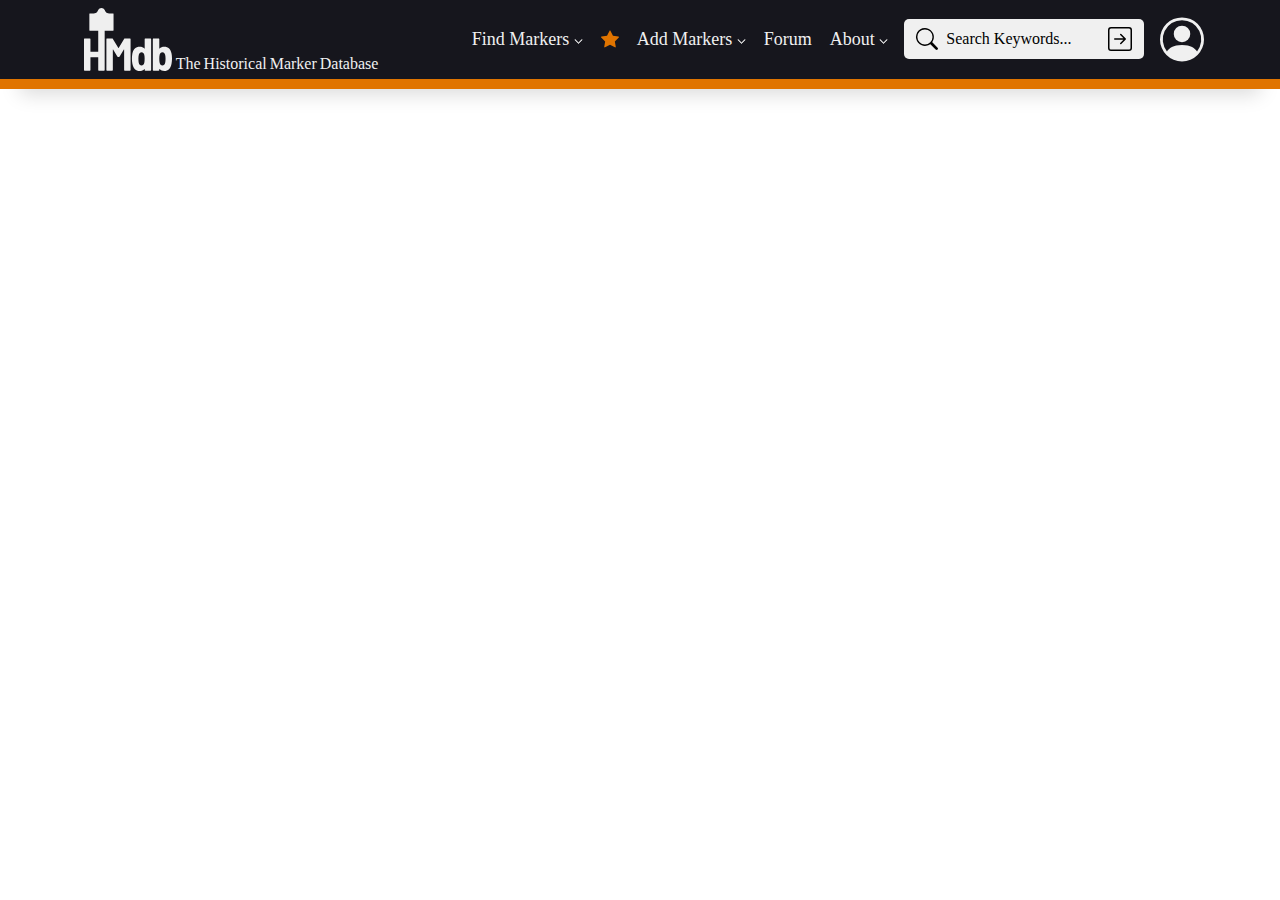
==== index.html @ a5eff8ec "Initial commit" ====
<html lang="en">
  <head>
    <meta charset="UTF-8" />
    <meta name="viewport" content="width=device-width, initial-scale=1.0" />
    <title>HMdb Navbar</title>
    <link rel="stylesheet" type="text/css" href="./styles/navbar.css" />
    <link rel="stylesheet" type="text/css" href="./styles/reset.css" />
  </head>
  <body>
    <header class="primary-header">
      <div class="logo-wrapper">
        <img
          src="./static/hmdblogo.svg"
          alt='The Historical Marker Database Logo. The letters "HMdb" are present, with a historical marker sign appearing at the top of the letter H'
        />
        <h1>The Historical Marker Database</h1>
      </div>
      <div class="menu">
        <div id="mobile-menu" class="mobile-menu" data-visible="false">
          <nav>
            <ul class="navigation" role="list">
              <li class="nav-link dropdown" data-dropdown data-parent-dropdown>
                <button data-dropdown-button>
                  Find Markers
                  <svg
                    xmlns="http://www.w3.org/2000/svg"
                    width="100%"
                    height="100%"
                    fill="currentColor"
                    class="chevron-icon"
                    viewBox="0 0 16 16"
                  >
                    <path
                      fill-rule="evenodd"
                      stroke="currentColor"
                      stroke-width="1"
                      d="M1.646 4.646a.5.5 0 0 1 .708 0L8 10.293l5.646-5.647a.5.5 0 0 1 .708.708l-6 6a.5.5 0 0 1-.708 0l-6-6a.5.5 0 0 1 0-.708z"
                    />
                  </svg>
                </button>
                <ul class="dropdown-menu">
                  <li><a href="/near-you">Near You</a></li>
                  <li class="dropdown" data-dropdown data-child-dropdown>
                    <button data-dropdown-button>
                      Search By...
                      <svg
                        xmlns="http://www.w3.org/2000/svg"
                        width="100%"
                        height="100%"
                        fill="currentColor"
                        class="chevron-icon"
                        viewBox="0 0 16 16"
                      >
                        <path
                          fill-rule="evenodd"
                          stroke="currentColor"
                          stroke-width="1"
                          d="M1.646 4.646a.5.5 0 0 1 .708 0L8 10.293l5.646-5.647a.5.5 0 0 1 .708.708l-6 6a.5.5 0 0 1-.708 0l-6-6a.5.5 0 0 1 0-.708z"
                        />
                      </svg>
                    </button>
                    <ul class="dropdown-menu">
                      <li><a href="/topic">Topic</a></li>
                      <li><a href="/series">Series</a></li>
                      <li><a href="/location">Location</a></li>
                      <li><a href="/more">More...</a></li>
                    </ul>
                  </li>
                  <li><a href="/my-markers">My Markers</a></li>
                </ul>
              </li>
              <li class="nav-link">
                <a href="/star">
                  <svg
                    xmlns="http://www.w3.org/2000/svg"
                    width="100%"
                    height="100%"
                    fill="currentColor"
                    class="star-icon"
                    viewBox="0 0 16 16"
                  >
                    <path
                      d="M3.612 15.443c-.386.198-.824-.149-.746-.592l.83-4.73L.173 6.765c-.329-.314-.158-.888.283-.95l4.898-.696L7.538.792c.197-.39.73-.39.927 0l2.184 4.327 4.898.696c.441.062.612.636.282.95l-3.522 3.356.83 4.73c.078.443-.36.79-.746.592L8 13.187l-4.389 2.256z"
                    />
                  </svg>
                  <span class="sr-only">Star</span>
                </a>
              </li>
              <li class="nav-link dropdown" data-dropdown data-parent-dropdown>
                <button data-dropdown-button>
                  Add Markers
                  <svg
                    xmlns="http://www.w3.org/2000/svg"
                    width="100%"
                    height="100%"
                    fill="currentColor"
                    class="chevron-icon"
                    viewBox="0 0 16 16"
                  >
                    <path
                      fill-rule="evenodd"
                      stroke="currentColor"
                      stroke-width="1"
                      d="M1.646 4.646a.5.5 0 0 1 .708 0L8 10.293l5.646-5.647a.5.5 0 0 1 .708.708l-6 6a.5.5 0 0 1-.708 0l-6-6a.5.5 0 0 1 0-.708z"
                    />
                  </svg>
                </button>
                <ul class="dropdown-menu">
                  <li><a href="/add-a-marker">Add a Marker</a></li>
                  <li><a href="/want-lists">Want Lists</a></li>
                  <li><a href="/stats">Stats</a></li>
                  <li class="dropdown" data-dropdown data-child-dropdown>
                    <button data-dropdown-button>
                      Guidelines
                      <svg
                        xmlns="http://www.w3.org/2000/svg"
                        width="100%"
                        height="100%"
                        fill="currentColor"
                        class="chevron-icon"
                        viewBox="0 0 16 16"
                      >
                        <path
                          fill-rule="evenodd"
                          stroke="currentColor"
                          stroke-width="1"
                          d="M1.646 4.646a.5.5 0 0 1 .708 0L8 10.293l5.646-5.647a.5.5 0 0 1 .708.708l-6 6a.5.5 0 0 1-.708 0l-6-6a.5.5 0 0 1 0-.708z"
                        />
                      </svg>
                    </button>
                    <ul class="dropdown-menu">
                      <li><a href="/submissions">Submissions</a></li>
                      <li><a href="/editorial">Editorial</a></li>
                      <li><a href="/typographic">Typographic</a></li>
                    </ul>
                  </li>
                </ul>
              </li>
              <li class="nav-link"><a href="/forum">Forum</a></li>
              <li class="nav-link dropdown" data-dropdown data-parent-dropdown>
                <button data-dropdown-button>
                  About
                  <svg
                    xmlns="http://www.w3.org/2000/svg"
                    width="100%"
                    height="100%"
                    fill="currentColor"
                    class="chevron-icon"
                    viewBox="0 0 16 16"
                  >
                    <path
                      fill-rule="evenodd"
                      stroke="currentColor"
                      stroke-width="1"
                      d="M1.646 4.646a.5.5 0 0 1 .708 0L8 10.293l5.646-5.647a.5.5 0 0 1 .708.708l-6 6a.5.5 0 0 1-.708 0l-6-6a.5.5 0 0 1 0-.708z"
                    />
                  </svg>
                </button>
                <ul class="dropdown-menu">
                  <li><a href="/about">About Us</a></li>
                  <li><a href="/faq">FAQ</a></li>
                  <li><a href="/merch">Merch</a></li>
                  <li><a href="/contact">Contact</a></li>
                </ul>
              </li>
            </ul>
          </nav>
          <div class="search-bar">
            <svg
              xmlns="http://www.w3.org/2000/svg"
              width="100%"
              height="100%"
              fill="currentColor"
              class="search-icon"
              viewBox="0 0 16 16"
            >
              <path
                d="M11.742 10.344a6.5 6.5 0 1 0-1.397 1.398h-.001c.03.04.062.078.098.115l3.85 3.85a1 1 0 0 0 1.415-1.414l-3.85-3.85a1.007 1.007 0 0 0-.115-.1zM12 6.5a5.5 5.5 0 1 1-11 0 5.5 5.5 0 0 1 11 0z"
              />
            </svg>
            <form method="get" action="results.asp">
              <input
                type="text"
                name="SearchFor"
                placeholder="Search Keywords..."
              />
              <button
                id="searchButton"
                class="search-button"
                type="submit"
                value="Search"
                title='Keyword Search. For other types of search please go to the "Search By" menu under the "Find Markers" menu.'
              >
                <svg
                  xmlns="http://www.w3.org/2000/svg"
                  width="100%"
                  height="100%"
                  fill="currentColor"
                  class="search-button-icon"
                  viewBox="0 0 16 16"
                >
                  <path
                    fill-rule="evenodd"
                    d="M15 2a1 1 0 0 0-1-1H2a1 1 0 0 0-1 1v12a1 1 0 0 0 1 1h12a1 1 0 0 0 1-1V2zM0 2a2 2 0 0 1 2-2h12a2 2 0 0 1 2 2v12a2 2 0 0 1-2 2H2a2 2 0 0 1-2-2V2zm4.5 5.5a.5.5 0 0 0 0 1h5.793l-2.147 2.146a.5.5 0 0 0 .708.708l3-3a.5.5 0 0 0 0-.708l-3-3a.5.5 0 1 0-.708.708L10.293 7.5H4.5z"
                  />
                </svg>
                <span class="sr-only">Search</span>
              </button>
            </form>
          </div>
        </div>
        <div id="profile" class="profile" data-visible="false">
          <button
            data-dropdown-button
            aria-controls="profile"
            aria-expanded="false"
          >
            <svg
              xmlns="http://www.w3.org/2000/svg"
              width="100%"
              height="100%"
              fill="currentColor"
              class="profile-icon"
              viewBox="0 0 16 16"
            >
              <path d="M11 6a3 3 0 1 1-6 0 3 3 0 0 1 6 0z" />
              <path
                fill-rule="evenodd"
                d="M0 8a8 8 0 1 1 16 0A8 8 0 0 1 0 8zm8-7a7 7 0 0 0-5.468 11.37C3.242 11.226 4.805 10 8 10s4.757 1.225 5.468 2.37A7 7 0 0 0 8 1z"
              />
            </svg>
            <span class="sr-only">My Profile</span>
          </button>
          <div class="profile-dropdown-menu">
            <menu>
              <li><a href="/my-profile">My Profile</a></li>
              <li><a href="/my-markers">My Markers</a></li>
              <li><a href="/add-a-marker">Add a Marker</a></li>
            </menu>
            <button class="logout-button">Logout</button>
          </div>
        </div>
        <div
          class="mobile-menu-toggle"
          aria-controls="mobile-menu"
          aria-expanded="false"
        >
          <button>
            <svg
              xmlns="http://www.w3.org/2000/svg"
              width="100%"
              height="100%"
              fill="currentColor"
              class="menu-icon"
              viewBox="0 0 16 16"
            >
              <path
                fill-rule="evenodd"
                d="M2.5 12a.5.5 0 0 1 .5-.5h10a.5.5 0 0 1 0 1H3a.5.5 0 0 1-.5-.5zm0-4a.5.5 0 0 1 .5-.5h10a.5.5 0 0 1 0 1H3a.5.5 0 0 1-.5-.5zm0-4a.5.5 0 0 1 .5-.5h10a.5.5 0 0 1 0 1H3a.5.5 0 0 1-.5-.5z"
              />
            </svg>
            <svg
              xmlns="http://www.w3.org/2000/svg"
              width="80%"
              height="80%"
              fill="currentColor"
              stroke="black"
              stroke-width="1"
              class="close-icon"
              viewBox="0 0 16 16"
            >
              <path
                d="M2.146 2.854a.5.5 0 1 1 .708-.708L8 7.293l5.146-5.147a.5.5 0 0 1 .708.708L8.707 8l5.147 5.146a.5.5 0 0 1-.708.708L8 8.707l-5.146 5.147a.5.5 0 0 1-.708-.708L7.293 8 2.146 2.854Z"
              />
            </svg>
            <span class="sr-only">Menu</span>
          </button>
        </div>
      </div>
    </header>
    <script src="./nav.js"></script>
  </body>
</html>
---- styles/navbar.css ----
@charset "UTF-8";
/** Fonts **/
/* Source Sans Pro */
@font-face {
  font-family: "Source Sans Pro";
  src: url("../static/fonts/SourceSansPro-SemiBold.woff2") format("woff2");
  font-weight: 600;
  font-style: normal;
  font-display: optional;
}
@font-face {
  font-family: "Source Sans Pro";
  src: url("../static/fonts/SourceSansPro-Regular.woff2") format("woff2");
  font-weight: normal;
  font-style: normal;
  font-display: optional;
}
@font-face {
  font-family: "Source Sans Pro";
  src: url("../static/fonts/SourceSansPro-Bold.woff2") format("woff2");
  font-weight: bold;
  font-style: normal;
  font-display: optional;
}
@font-face {
  font-family: "Source Sans Pro";
  src: url("../static/fonts/SourceSansPro-ExtraLight.woff2") format("woff2");
  font-weight: 200;
  font-style: normal;
  font-display: optional;
}
@font-face {
  font-family: "Source Sans Pro";
  src: url("../static/fonts/SourceSansPro-Black.woff2") format("woff2");
  font-weight: 900;
  font-style: normal;
  font-display: optional;
}
@font-face {
  font-family: "Source Sans Pro";
  src: url("../static/fonts/SourceSansPro-Light.woff2") format("woff2");
  font-weight: 300;
  font-style: normal;
  font-display: optional;
}
/* Antic Slab */
@font-face {
  font-family: "Antic Slab";
  src: url("../static/fonts/AnticSlab.woff2") format("woff2");
  font-weight: 300;
  font-style: normal;
  font-display: optional;
}
/** Variables **/
:root {
  --nav-background: hsl(240, 12%, 10%);
  --white: hsl(0, 0%, 94%);
  --primary-orange: hsla(31, 100%, 44%, 1);
  --primary-orange-light: hsl(35, 100%, 61%);
  --primary-orange-dark: hsl(35, 80%, 40%);
  --logout-button-background: hsl(242, 100%, 85%);
  --logout-button-hover-background: hsl(242, 100%, 75%);
  --logout-button-text: hsl(232, 66%, 9%);
  --logout-button-hover-text: hsl(232, 66%, 1%);
}

/** SVG Fix **/
svg {
  overflow: visible;
}

/** Prevent transitions from occuring on page resize and load **/
.resize-animation-stopper * {
  animation: none !important;
  transition: none !important;
}

/** Screen Readers Only **/
.sr-only:not(:focus):not(:active) {
  clip: rect(0 0 0 0);
  clip-path: inset(50%);
  height: 1px;
  overflow: hidden;
  position: absolute;
  white-space: nowrap;
  width: 1px;
}

/** Body Styling **/
body {
  min-width: 100vh;
  overflow-x: hidden;
}

/** Navbar Header **/
.primary-header {
  display: flex;
  position: relative;
  min-height: 5rem;
  background-color: var(--nav-background);
  border-bottom: 10px solid var(--primary-orange);
  box-shadow: rgba(0, 0, 0, 0.15) 0px 25px 20px -20px;
  padding-inline: clamp(1.25rem, -4.554rem + 11.607vw, 9.375rem);
  justify-content: space-between;
  /* Preferred box-sizing value */
  /* Reapply the pointer cursor for anchor tags */
  /* Remove list styles (bullets/numbers) */
  /* For images to not be able to exceed their container */
  /* removes spacing between cells in tables */
  /* Safari - solving issue when using user-select:none on the <body> text input doesn't working */
  /* revert the 'white-space' property for textarea elements on Safari */
  /* minimum style to allow to style meter element */
  /* preformatted text - use only for this feature */
  /* reset default text opacity of input placeholder */
  /* remove default dot (•) sign */
  /* fix the feature of 'hidden' attribute.
   display:revert; revert to element instead of attribute */
  /* revert for bug in Chromium browsers
   - fix for the content editable attribute will work properly.
   - webkit-user-select: auto; added for Safari in case of using user-select:none on wrapper element*/
  /* apply back the draggable feature - exist only in Chromium and Safari */
  /* Revert Modal native behavior */
}
.primary-header *:where(:not(img, svg, video, audio):not(svg *, symbol *)) {
  all: unset;
  display: revert;
}
.primary-header *,
.primary-header *::before,
.primary-header *::after {
  box-sizing: border-box;
}
.primary-header a,
.primary-header button {
  cursor: pointer;
}
.primary-header ol,
.primary-header ul,
.primary-header menu {
  list-style: none;
}
.primary-header img {
  max-inline-size: 100%;
  max-block-size: 100%;
}
.primary-header table {
  border-collapse: collapse;
}
.primary-header input,
.primary-header textarea {
  -webkit-user-select: auto;
}
.primary-header textarea {
  white-space: revert;
}
.primary-header meter {
  -webkit-appearance: revert;
  appearance: revert;
}
.primary-header :where(pre) {
  all: revert;
}
.primary-header ::placeholder {
  color: unset;
}
.primary-header ::marker {
  content: initial;
}
.primary-header :where([hidden]) {
  display: none;
}
.primary-header :where([contenteditable]:not([contenteditable="false"])) {
  -moz-user-modify: read-write;
  -webkit-user-modify: read-write;
  overflow-wrap: break-word;
  -webkit-line-break: after-white-space;
  -webkit-user-select: auto;
}
.primary-header :where([draggable="true"]) {
  -webkit-user-drag: element;
}
.primary-header :where(dialog:modal) {
  all: revert;
}

/** Logo **/
.logo-wrapper {
  display: flex;
  gap: 0.25em;
  padding: 0.5em;
}
.logo-wrapper img {
  display: block;
  width: 5.5em;
}
.logo-wrapper h1 {
  display: none;
  font-size: 1rem;
  font-family: "Antic Slab";
  color: var(--white);
  white-space: nowrap;
  line-height: 0.85;
  word-spacing: -1px;
  align-self: end;
}

/** Profile **/
.profile {
  position: fixed;
  right: 5em;
  top: 1.125em;
  white-space: nowrap;
  z-index: 10;
}
.profile menu {
  display: flex;
  flex-direction: column;
  gap: 0.5em;
}

.profile-dropdown-menu {
  display: none;
  position: absolute;
  flex-direction: column;
  gap: 2em;
  text-align: end;
  font-size: 1.375rem;
  padding-block: 1em;
  padding-left: 3.5em;
  padding-right: 1em;
  border-radius: 5px;
  pointer-events: none;
  z-index: 11;
  transform: translateX(-50%);
  left: -100%;
  top: 2.5em;
  opacity: 0;
  transition: opacity 100ms ease-out;
  box-shadow: rgba(0, 0, 0, 0.16) 0px 3px 6px, rgba(0, 0, 0, 0.23) 0px 3px 6px;
  background-color: var(--white);
}

.profile-icon {
  aspect-ratio: 1;
  width: 2.75em;
  fill: var(--white);
}

.profile[data-visible="true"] > .profile-dropdown-menu {
  display: flex;
  pointer-events: auto;
  opacity: 1;
}

.logout-button {
  display: inline-block;
  text-align: center;
  background-color: var(--logout-button-background);
  color: var(--logout-button-text);
  padding: 0.75em 1.25em;
  border-radius: 10px;
}
.logout-button:hover,
.logout-button:focus-visible {
  color: var(--logout-button-hover-text);
  background-color: var(--logout-button-hover-background);
}

/** Menu **/
.menu {
  font-family: "Source Sans Pro";
}

/** Mobile Menu **/
.mobile-menu {
  display: flex;
  flex-direction: column;
  gap: 1em;
  position: fixed;
  z-index: 20;
  inset: 0 0 0 33.3333333333%;
  overflow-y: scroll;
  overflow-x: hidden;
  background-color: var(--primary-orange-light);
  padding: min(30vh, 5rem) 2em;
  padding-right: 1.5em;
  transform: translateX(200%);
  transition: transform 450ms ease-out;
  box-shadow: rgba(0, 0, 0, 0.35) 0px 5px 15px;
}
.mobile-menu[data-visible="true"] {
  transform: translate(0%);
}

.mobile-menu-toggle {
  display: grid;
  position: fixed;
  z-index: 20;
  right: 1em;
  top: 1em;
  aspect-ratio: 1;
  width: 3em;
}
.mobile-menu-toggle button {
  display: grid;
  place-items: center;
  width: 100%;
  height: 100%;
}
.mobile-menu-toggle .menu-icon {
  fill: var(--white);
}
.mobile-menu-toggle .close-icon {
  display: none;
}

.mobile-menu-toggle[aria-expanded="true"] .menu-icon {
  display: none;
}
.mobile-menu-toggle[aria-expanded="true"] .close-icon {
  display: block;
}

/** Navigation **/
.navigation {
  display: flex;
  flex-direction: column;
  font-size: 1.375rem;
  white-space: nowrap;
  font-weight: 600;
}
.navigation a,
.navigation button {
  display: flex;
  align-items: center;
  width: 100%;
  height: 100%;
  padding-block: 0.5em;
  padding-left: 0.5em;
}
.navigation a:hover,
.navigation a:focus-visible,
.navigation button:hover,
.navigation button:focus-visible {
  background-color: var(--primary-orange-dark);
}

.star-icon {
  width: 1em;
  aspect-ratio: 1;
}

.chevron-icon {
  width: 0.5em;
  margin-top: 0.25em;
  margin-left: 0.25em;
}

/** Dropdown Menus **/
.dropdown {
  position: relative;
}

.chevron-icon {
  pointer-events: none;
}

.dropdown-menu {
  display: none;
  position: absolute;
  pointer-events: none;
  padding-left: 1em;
  left: 0;
  top: 100%;
}

.dropdown.active {
  border-left: 0.1em solid var(--nav-background);
}

.dropdown.active > .dropdown-menu {
  display: flex;
  flex-direction: column;
  position: relative;
  pointer-events: auto;
}

/* Search Bar */
.search-bar {
  display: flex;
  align-items: center;
  gap: 0.5em;
  font-size: 0.8rem;
  background-color: var(--white);
  padding-inline: 0.75em;
  padding-block: 0.5em;
  border-radius: 5px;
}
.search-bar .search-icon {
  width: 1.375em;
  aspect-ratio: 1;
}
.search-bar button .search-button-icon {
  width: 1.5em;
  aspect-ratio: 1;
}
.search-bar form {
  display: flex;
  justify-content: space-between;
  align-items: center;
  flex: 1;
  overflow-x: hidden;
}
.search-bar form input {
  width: 8em;
}

@media screen and (width > 400px) {
  .search-bar {
    font-size: 1rem;
  }
}
@media screen and (width > 550px) {
  .logo-wrapper h1 {
    display: inline-block;
  }
  .mobile-menu {
    gap: 4em;
  }
  .navigation {
    font-size: 2.25rem;
  }
  .search-bar {
    font-size: 1.25rem;
    max-width: 20em;
  }
}
@media screen and (width > 700px) {
  .navigation {
    font-size: 3rem;
  }
}
@media screen and (width > 1150px) {
  .search-bar {
    font-size: 1.125rem;
  }
  .mobile-menu-toggle {
    display: none;
  }
  .mobile-menu {
    all: unset;
    align-items: stretch;
  }
  .menu,
  .mobile-menu {
    display: flex;
    align-items: center;
    gap: 1em;
  }
  .navigation {
    display: flex;
    align-items: center;
    gap: 1em;
    font-size: 1.125rem;
    font-weight: normal;
    flex-direction: row;
    color: var(--white);
  }
  .navigation a,
  .navigation button {
    display: flex;
    align-items: center;
    padding: 0;
    height: auto;
    width: auto;
  }
  .navigation a:hover,
  .navigation a:focus-visible,
  .navigation button:hover,
  .navigation button:focus-visible {
    background-color: transparent;
  }
  .nav-link.active {
    border-bottom: 5px solid var(--primary-orange);
  }
  .nav-link:hover,
  .nav-link:focus-visible {
    border-bottom: 5px solid var(--primary-orange);
  }
  .profile {
    position: relative;
    inset: 0;
  }
  .dropdown-menu {
    display: none;
    position: absolute;
    pointer-events: none;
    color: black;
    box-shadow: rgba(0, 0, 0, 0.16) 0px 3px 6px, rgba(0, 0, 0, 0.23) 0px 3px 6px;
    left: -1em;
    top: calc(100% + 1em);
    padding: 0;
  }
  .dropdown-menu a,
  .dropdown-menu button {
    display: block;
    width: 12em;
    padding-block: 1em;
    padding-left: 1em;
    background-color: var(--primary-orange-light);
  }
  .dropdown-menu a:hover,
  .dropdown-menu a:focus-visible,
  .dropdown-menu button:hover,
  .dropdown-menu button:focus-visible {
    background-color: var(--primary-orange-dark);
    border-bottom: none;
  }
  .dropdown-menu .dropdown-menu {
    top: 0;
    left: 100%;
  }
  .dropdown.active {
    border-left: none;
  }
  .dropdown.active > .dropdown-menu {
    display: flex;
    flex-direction: column;
    position: absolute;
    pointer-events: auto;
  }
  .search-bar {
    font-size: 1rem;
    padding-block: 0.5em;
    flex-grow: 1;
    width: 15em;
  }
  .star-icon {
    fill: var(--primary-orange);
  }
  .profile-dropdown-menu {
    font-size: 1.25rem;
    left: calc(-100% - 1em);
  }
  .profile-dropdown-menu menu {
    gap: 1em;
  }
  .logout-button {
    padding-inline: 2em;
  }
}
@media screen and (width > 1440px) {
  .navigation {
    font-size: 1.25rem;
  }
  .search-bar {
    width: 20eem;
  }
}

/*# sourceMappingURL=navbar.css.map */
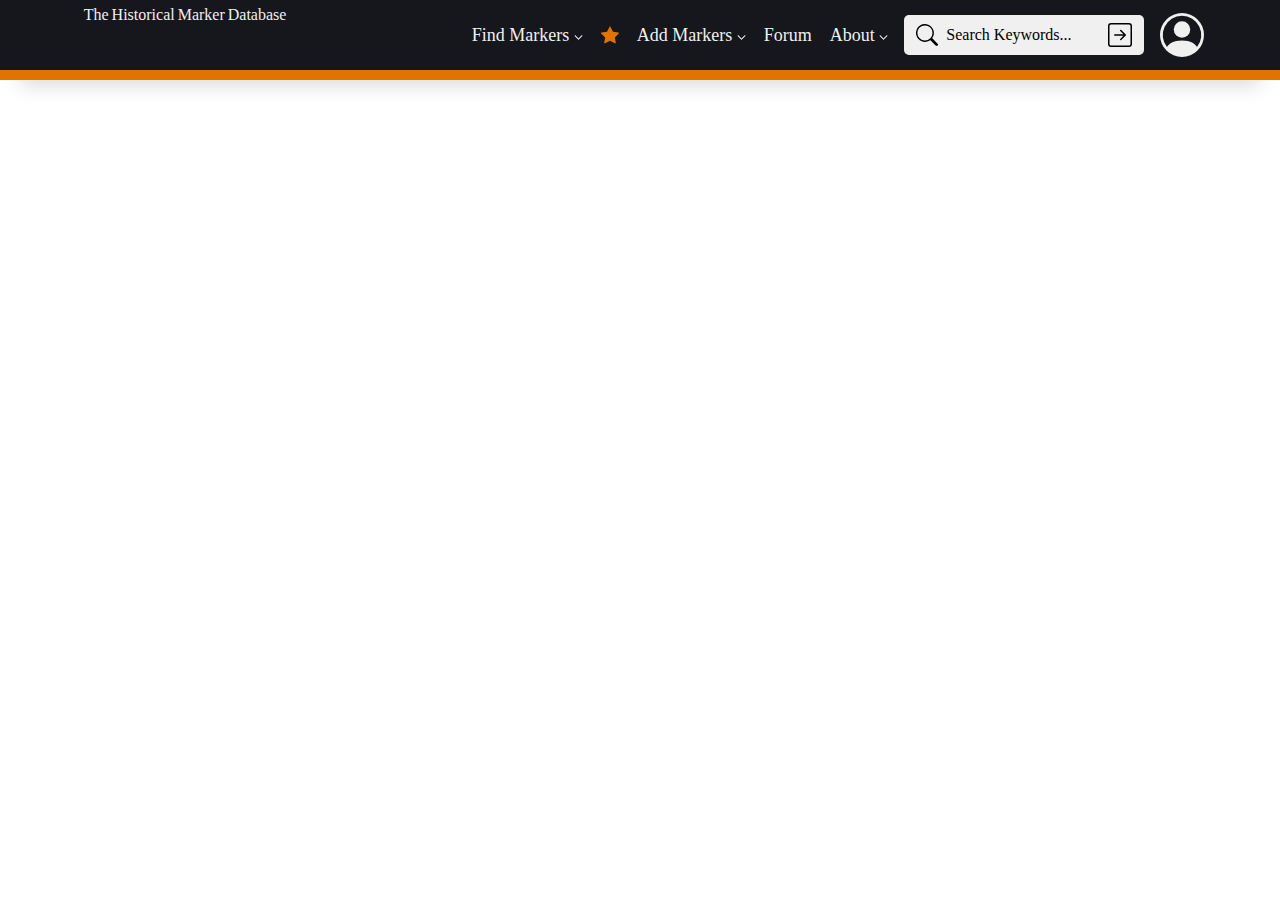
==== commit 60f7ccc5: "Update index.html" ====
--- a/index.html
+++ b/index.html
@@ -9,11 +9,13 @@
   <body>
     <header class="primary-header">
       <div class="logo-wrapper">
+        <a href="https://hmdb.org/>
         <img
           src="./static/hmdblogo.svg"
           alt='The Historical Marker Database Logo. The letters "HMdb" are present, with a historical marker sign appearing at the top of the letter H'
         />
         <h1>The Historical Marker Database</h1>
+        </a>
       </div>
       <div class="menu">
         <div id="mobile-menu" class="mobile-menu" data-visible="false">
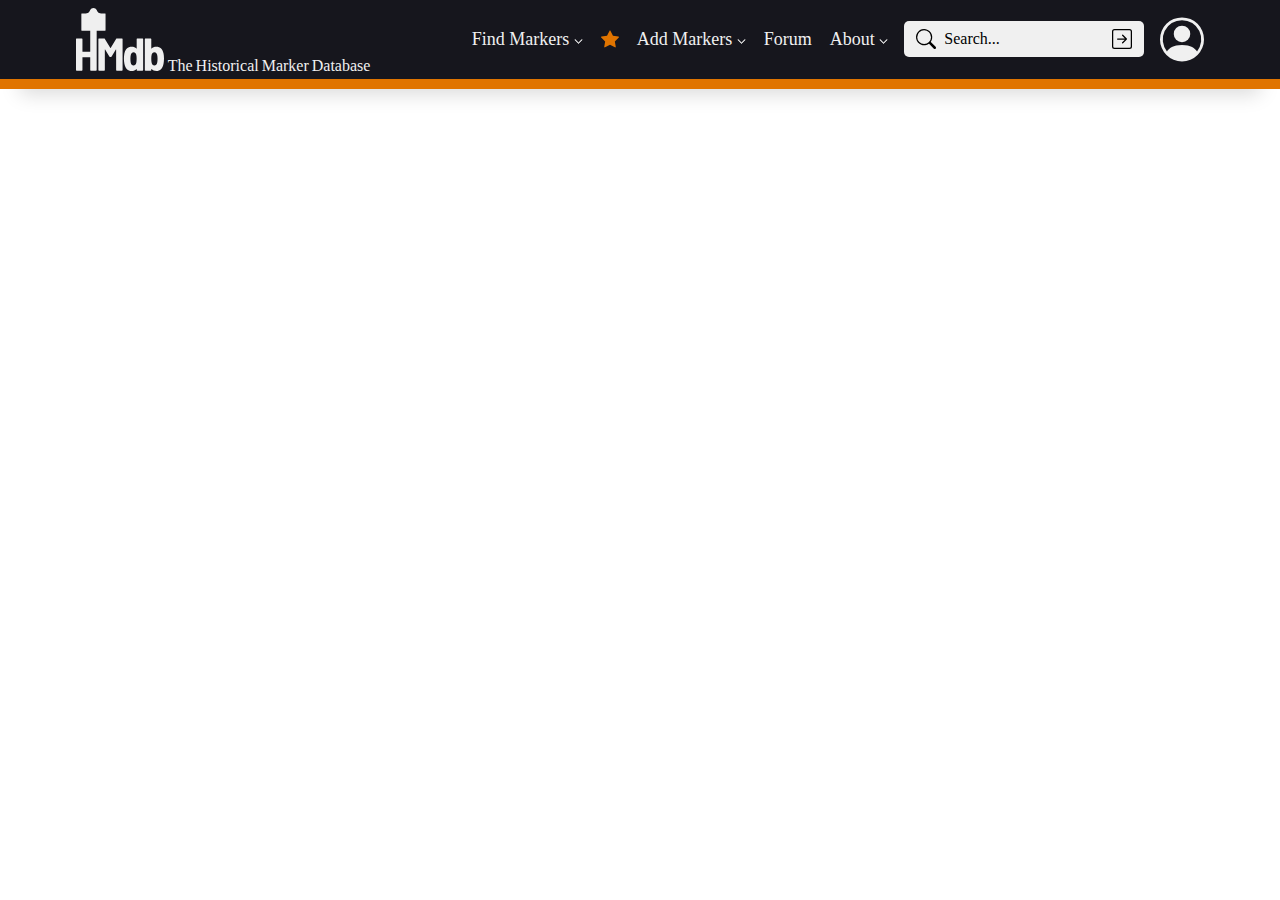
==== commit 8d0e02c3: "JS code refactor" ====
--- a/index.html
+++ b/index.html
@@ -3,18 +3,18 @@
     <meta charset="UTF-8" />
     <meta name="viewport" content="width=device-width, initial-scale=1.0" />
     <title>HMdb Navbar</title>
+    <link rel="stylesheet" type="text/css" href="./styles/reset.css" />
     <link rel="stylesheet" type="text/css" href="./styles/navbar.css" />
-    <link rel="stylesheet" type="text/css" href="./styles/reset.css" />
   </head>
   <body>
     <header class="primary-header">
       <div class="logo-wrapper">
-        <a href="https://hmdb.org/>
-        <img
-          src="./static/hmdblogo.svg"
-          alt='The Historical Marker Database Logo. The letters "HMdb" are present, with a historical marker sign appearing at the top of the letter H'
-        />
-        <h1>The Historical Marker Database</h1>
+        <a href="https://hmdb.org">
+          <img
+            src="./static/hmdblogo.svg"
+            alt='The Historical Marker Database Logo. The letters "HMdb" are present, with a historical marker sign appearing at the top of the letter H'
+          />
+          <h1>The Historical Marker Database</h1>
         </a>
       </div>
       <div class="menu">
@@ -181,11 +181,7 @@
               />
             </svg>
             <form method="get" action="results.asp">
-              <input
-                type="text"
-                name="SearchFor"
-                placeholder="Search Keywords..."
-              />
+              <input type="text" name="SearchFor" placeholder="Search..." />
               <button
                 id="searchButton"
                 class="search-button"
@@ -211,10 +207,10 @@
             </form>
           </div>
         </div>
-        <div id="profile" class="profile" data-visible="false">
+        <div id="user-profile" class="user-profile" data-visible="false">
           <button
-            data-dropdown-button
-            aria-controls="profile"
+            data-user-profile-button
+            aria-controls="user-profile"
             aria-expanded="false"
           >
             <svg
@@ -222,7 +218,7 @@
               width="100%"
               height="100%"
               fill="currentColor"
-              class="profile-icon"
+              class="user-profile-icon"
               viewBox="0 0 16 16"
             >
               <path d="M11 6a3 3 0 1 1-6 0 3 3 0 0 1 6 0z" />
@@ -233,9 +229,9 @@
             </svg>
             <span class="sr-only">My Profile</span>
           </button>
-          <div class="profile-dropdown-menu">
+          <div class="user-profile-dropdown-menu">
             <menu>
-              <li><a href="/my-profile">My Profile</a></li>
+              <li><a href="/my-user-profile">My Profile</a></li>
               <li><a href="/my-markers">My Markers</a></li>
               <li><a href="/add-a-marker">Add a Marker</a></li>
             </menu>
@@ -267,7 +263,7 @@
               height="80%"
               fill="currentColor"
               stroke="black"
-              stroke-width="1"
+              stroke-width=".5"
               class="close-icon"
               viewBox="0 0 16 16"
             >
--- a/styles/navbar.css
+++ b/styles/navbar.css
@@ -24,20 +24,6 @@
 }
 @font-face {
   font-family: "Source Sans Pro";
-  src: url("../static/fonts/SourceSansPro-ExtraLight.woff2") format("woff2");
-  font-weight: 200;
-  font-style: normal;
-  font-display: optional;
-}
-@font-face {
-  font-family: "Source Sans Pro";
-  src: url("../static/fonts/SourceSansPro-Black.woff2") format("woff2");
-  font-weight: 900;
-  font-style: normal;
-  font-display: optional;
-}
-@font-face {
-  font-family: "Source Sans Pro";
   src: url("../static/fonts/SourceSansPro-Light.woff2") format("woff2");
   font-weight: 300;
   font-style: normal;
@@ -51,11 +37,12 @@
   font-style: normal;
   font-display: optional;
 }
+
 /** Variables **/
 :root {
   --nav-background: hsl(240, 12%, 10%);
   --white: hsl(0, 0%, 94%);
-  --primary-orange: hsla(31, 100%, 44%, 1);
+  --primary-orange: hsl(31, 100%, 44%);
   --primary-orange-light: hsl(35, 100%, 61%);
   --primary-orange-dark: hsl(35, 80%, 40%);
   --logout-button-background: hsl(242, 100%, 85%);
@@ -88,39 +75,27 @@
 
 /** Body Styling **/
 body {
+  /* Browser fallback */
   min-width: 100vh;
-  overflow-x: hidden;
+  min-width: 100svh;
 }
 
 /** Navbar Header **/
 .primary-header {
   display: flex;
-  position: relative;
+  position: fixed;
+  width: 100%;
+  top: 0;
+  left: 0;
   min-height: 5rem;
   background-color: var(--nav-background);
   border-bottom: 10px solid var(--primary-orange);
   box-shadow: rgba(0, 0, 0, 0.15) 0px 25px 20px -20px;
   padding-inline: clamp(1.25rem, -4.554rem + 11.607vw, 9.375rem);
   justify-content: space-between;
-  /* Preferred box-sizing value */
-  /* Reapply the pointer cursor for anchor tags */
-  /* Remove list styles (bullets/numbers) */
-  /* For images to not be able to exceed their container */
-  /* removes spacing between cells in tables */
-  /* Safari - solving issue when using user-select:none on the <body> text input doesn't working */
-  /* revert the 'white-space' property for textarea elements on Safari */
-  /* minimum style to allow to style meter element */
-  /* preformatted text - use only for this feature */
-  /* reset default text opacity of input placeholder */
-  /* remove default dot (•) sign */
-  /* fix the feature of 'hidden' attribute.
-   display:revert; revert to element instead of attribute */
-  /* revert for bug in Chromium browsers
-   - fix for the content editable attribute will work properly.
-   - webkit-user-select: auto; added for Safari in case of using user-select:none on wrapper element*/
-  /* apply back the draggable feature - exist only in Chromium and Safari */
-  /* Revert Modal native behavior */
-}
+}
+
+/* Primary Header Reset */
 .primary-header *:where(:not(img, svg, video, audio):not(svg *, symbol *)) {
   all: unset;
   display: revert;
@@ -134,7 +109,6 @@
 .primary-header button {
   cursor: pointer;
 }
-.primary-header ol,
 .primary-header ul,
 .primary-header menu {
   list-style: none;
@@ -143,22 +117,8 @@
   max-inline-size: 100%;
   max-block-size: 100%;
 }
-.primary-header table {
-  border-collapse: collapse;
-}
-.primary-header input,
-.primary-header textarea {
+.primary-header input {
   -webkit-user-select: auto;
-}
-.primary-header textarea {
-  white-space: revert;
-}
-.primary-header meter {
-  -webkit-appearance: revert;
-  appearance: revert;
-}
-.primary-header :where(pre) {
-  all: revert;
 }
 .primary-header ::placeholder {
   color: unset;
@@ -179,15 +139,12 @@
 .primary-header :where([draggable="true"]) {
   -webkit-user-drag: element;
 }
-.primary-header :where(dialog:modal) {
-  all: revert;
-}
 
 /** Logo **/
-.logo-wrapper {
+.logo-wrapper a {
   display: flex;
   gap: 0.25em;
-  padding: 0.5em;
+  margin-block: 0.5em;
 }
 .logo-wrapper img {
   display: block;
@@ -201,24 +158,25 @@
   white-space: nowrap;
   line-height: 0.85;
   word-spacing: -1px;
+  margin-bottom: -2px;
   align-self: end;
 }
 
 /** Profile **/
-.profile {
+.user-profile {
   position: fixed;
   right: 5em;
   top: 1.125em;
   white-space: nowrap;
   z-index: 10;
 }
-.profile menu {
+.user-profile menu {
   display: flex;
   flex-direction: column;
   gap: 0.5em;
 }
 
-.profile-dropdown-menu {
+.user-profile-dropdown-menu {
   display: none;
   position: absolute;
   flex-direction: column;
@@ -240,13 +198,13 @@
   background-color: var(--white);
 }
 
-.profile-icon {
+.user-profile-icon {
   aspect-ratio: 1;
   width: 2.75em;
   fill: var(--white);
 }
 
-.profile[data-visible="true"] > .profile-dropdown-menu {
+.user-profile[data-visible="true"] > .user-profile-dropdown-menu {
   display: flex;
   pointer-events: auto;
   opacity: 1;
@@ -268,6 +226,7 @@
 
 /** Menu **/
 .menu {
+  position: relative;
   font-family: "Source Sans Pro";
 }
 
@@ -324,6 +283,7 @@
 /** Navigation **/
 .navigation {
   display: flex;
+  position: relative;
   flex-direction: column;
   font-size: 1.375rem;
   white-space: nowrap;
@@ -390,36 +350,38 @@
   display: flex;
   align-items: center;
   gap: 0.5em;
-  font-size: 0.8rem;
+  font-size: 1rem;
   background-color: var(--white);
   padding-inline: 0.75em;
   padding-block: 0.5em;
   border-radius: 5px;
 }
 .search-bar .search-icon {
-  width: 1.375em;
+  width: 1.25em;
   aspect-ratio: 1;
 }
 .search-bar button .search-button-icon {
-  width: 1.5em;
+  width: 1.25em;
   aspect-ratio: 1;
 }
 .search-bar form {
   display: flex;
-  justify-content: space-between;
   align-items: center;
-  flex: 1;
-  overflow-x: hidden;
-}
+  gap: 0.5em;
+  width: 100%;
+}
+
 .search-bar form input {
-  width: 8em;
-}
-
+  width: 100%;
+}
+
+/** Media Queries **/
 @media screen and (width > 400px) {
   .search-bar {
-    font-size: 1rem;
-  }
-}
+    font-size: 1.125rem;
+  }
+}
+
 @media screen and (width > 550px) {
   .logo-wrapper h1 {
     display: inline-block;
@@ -432,7 +394,6 @@
   }
   .search-bar {
     font-size: 1.25rem;
-    max-width: 20em;
   }
 }
 @media screen and (width > 700px) {
@@ -440,7 +401,10 @@
     font-size: 3rem;
   }
 }
-@media screen and (width > 1150px) {
+@media screen and (width > 1270px) {
+  .primary-header {
+    position: static;
+  }
   .search-bar {
     font-size: 1.125rem;
   }
@@ -487,7 +451,7 @@
   .nav-link:focus-visible {
     border-bottom: 5px solid var(--primary-orange);
   }
-  .profile {
+  .user-profile {
     position: relative;
     inset: 0;
   }
@@ -532,17 +496,16 @@
   .search-bar {
     font-size: 1rem;
     padding-block: 0.5em;
-    flex-grow: 1;
     width: 15em;
   }
   .star-icon {
     fill: var(--primary-orange);
   }
-  .profile-dropdown-menu {
+  .user-profile-dropdown-menu {
     font-size: 1.25rem;
     left: calc(-100% - 1em);
   }
-  .profile-dropdown-menu menu {
+  .user-profile-dropdown-menu menu {
     gap: 1em;
   }
   .logout-button {
@@ -553,9 +516,4 @@
   .navigation {
     font-size: 1.25rem;
   }
-  .search-bar {
-    width: 20eem;
-  }
-}
-
-/*# sourceMappingURL=navbar.css.map */
+}
